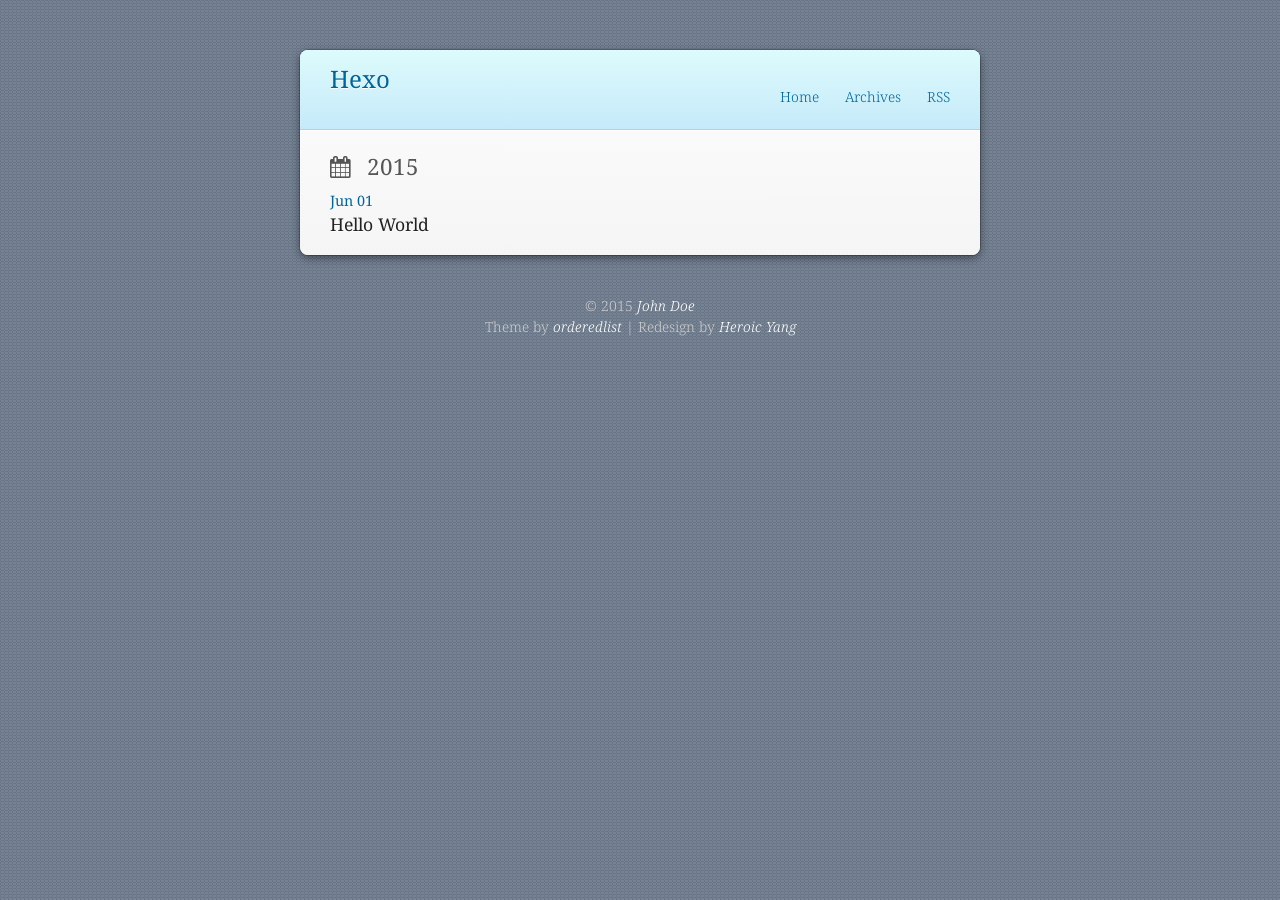
==== archives/index.html @ 17001da6 "Site updated: 2015-06-01 17:22:53" ====
<!DOCTYPE HTML>
<html>
<head>
  <meta charset="utf-8">
  <meta http-equiv="X-UA-Compatible" content="chrome=1">
  
  <title>归档 | Hexo</title>
  <meta name="viewport" content="width=device-width, initial-scale=1, maximum-scale=1, user-scalable=no">
  
    <meta name="author" content="John Doe">
  
  
  <meta name="description">
<meta property="og:type" content="website">
<meta property="og:title" content="Hexo">
<meta property="og:url" content="http://yoursite.com/archives/index.html">
<meta property="og:site_name" content="Hexo">
<meta property="og:description">
<meta name="twitter:card" content="summary">
<meta name="twitter:title" content="Hexo">
<meta name="twitter:description">
  
    <link rel="alternate" href="/atom.xml" title="Hexo" type="application/atom+xml">
  
  
    <link rel="icon" type="image/x-icon" href="/favicon.ico">
  
  <link rel="stylesheet" href="/css/style.css" type="text/css">
  <!--[if lt IE 9]><script src="//html5shiv.googlecode.com/svn/trunk/html5.js"></script><![endif]-->
  
</head>

<body>
  <div class="wrapper">
    <header id="header">
  <div class="title">
    <h1><a href="/">Hexo</a></h1>
    <p><a href="/"></a></p>
  </div>
  <nav class="nav">
    <ul>
      
        <li><a href="/">Home</a></li>
      
        <li><a href="/archives">Archives</a></li>
      
      
        <li><a href="/atom.xml">RSS</a></li>
      
    </ul>
    <div class="clearfix"></div>
  </nav>
  <div class="clearfix"></div>
</header>
    <div class="content">




  
  
    
    
      
      
      <section class="archives-wrapper">
        
        <h2 class="archives-title archives-year">
          <a href="/archives/2015">2015</a>
        </h2>
        
        <div class="archives">
    
    <article class="post">
  <header>
    <a href="/2015/06/01/hello-world/">
  <time datetime="2015-06-01T08:57:48.000Z">
    Jun 01
  </time>
</a>
    
  
    <h1 class="title"><a href="/2015/06/01/hello-world/">Hello World</a></h1>
  

  </header>
</article>
  
  
    </div></section>
  

</div>
  </div>
  <footer id="footer"><div class="copyright">
  
  &copy; 2015 <a href="/">John Doe</a>
  
</div>
<div class="theme-copyright">
  Theme by <a href="https://github.com/orderedlist" target="_blank">orderedlist</a>
   | 
  Redesign by <a href="http://heroicyang.com/" target="_blank">Heroic Yang</a>
</div>
<div class="clearfix"></div></footer>
  <script src="//ajax.googleapis.com/ajax/libs/jquery/1.8/jquery.min.js"></script>
<script src="/js/scale.fix.js"></script>
<script src="/js/jquery.imagesloaded.min.js"></script>
<script src="/js/gallery.js"></script>




<link rel="stylesheet" href="/fancybox/jquery.fancybox.css" media="screen" type="text/css">
<script src="/fancybox/jquery.fancybox.pack.js"></script>
<script type="text/javascript">
  (function($){
    $('.fancybox').fancybox();
  })(jQuery);
</script>

</body>
</html>
---- css/style.css ----
@import url("https://fonts.googleapis.com/css?family=Droid+Serif:400italic,700italic,400,700");
@font-face {
  font-family: 'FontAwesome';
  font-style: normal;
  font-weight: normal;
  src: url("fonts/fontawesome-webfont.eot?#iefix") format('embedded-opentype'), url("fonts/fontawesome-webfont.woff") format('woff'), url("fonts/fontawesome-webfont.ttf") format('truetype'), url("fonts/fontawesome-webfont.svg#FontAwesomeRegular") format('svg');
}
html {
  background: #6c7989;
  background: #6c7989 -webkit-linear-gradient(#6c7989, #434b55) fixed;
  background: #6c7989 -moz-linear-gradient(#6c7989, #434b55) fixed;
  background: #6c7989 -o-linear-gradient(#6c7989, #434b55) fixed;
  background: #6c7989 -ms-linear-gradient(#6c7989, #434b55) fixed;
  background: #6c7989 linear-gradient(#6c7989, #434b55) fixed;
  background-image: url("images/checker.png");
}
body {
  padding: 50px 0;
  margin: 0;
  font: 1em/1.5 "Droid Serif", Helvetica Neue, Helvetica, Arial, sans-serif;
  color: #555;
  font-weight: 300;
}
.wrapper {
  width: 680px;
  margin: 0 auto;
  background: #dedede;
  -webkit-border-radius: 8px;
  border-radius: 8px;
  -webkit-box-shadow: rgba(0,0,0,0.2) 0 0 0 1px, rgba(0,0,0,0.45) 0 3px 10px;
  box-shadow: rgba(0,0,0,0.2) 0 0 0 1px, rgba(0,0,0,0.45) 0 3px 10px;
}
header,
section,
footer {
  display: block;
}
a {
  color: #069;
  text-decoration: none;
}
p {
  margin: 0 0 20px;
  padding: 0;
}
strong {
  color: #222;
  font-weight: 700;
}
.content {
  background: -webkit-linear-gradient(#fafafa, #dedede 700px);
  background: -moz-linear-gradient(#fafafa, #dedede 700px);
  background: -o-linear-gradient(#fafafa, #dedede 700px);
  background: -ms-linear-gradient(#fafafa, #dedede 700px);
  background: linear-gradient(#fafafa, #dedede 700px);
  -webkit-border-radius: 0 0 8px 8px;
  border-radius: 0 0 8px 8px;
  border-top: 1px solid #fff;
}
.clearfix {
  zoom: 1;
}
.clearfix:before,
.clearfix:after {
  content: "";
  display: table;
}
.clearfix:after {
  clear: both;
}
#header {
  -webkit-border-radius: 8px 8px 0 0;
  border-radius: 8px 8px 0 0;
  background: #c6eafa -webkit-linear-gradient(#ddfbfc, #c6eafa);
  background: #c6eafa -moz-linear-gradient(#ddfbfc, #c6eafa);
  background: #c6eafa -o-linear-gradient(#ddfbfc, #c6eafa);
  background: #c6eafa -ms-linear-gradient(#ddfbfc, #c6eafa);
  background: #c6eafa linear-gradient(#ddfbfc, #c6eafa);
  position: relative;
  padding: 15px 30px;
  border-bottom: 1px solid #b2d2e1;
}
#header .title {
  float: left;
}
#header .nav {
  float: right;
  font-size: 0.875em;
  font-family: "Droid Serif", Helvetica Neue, Helvetica, Arial, sans-serif;
  line-height: 2.5em;
}
#header .nav ul {
  list-style: none;
}
#header .nav ul li {
  float: left;
  margin-left: 26px;
}
#header h1 {
  margin: 0;
  padding: 0;
  font-size: 1.5em;
  font-weight: normal;
  line-height: 1.2;
  color: #069;
  text-shadow: rgba(255,255,255,0.9) 0 1px 0;
}
#header.without-description h1 {
  margin: 10px 0;
}
#header p {
  margin: 0;
  color: #61778b;
  width: 300px;
  font-size: 0.8125em;
  font-style: italic;
}
article {
  padding: 15px 30px;
  position: relative;
}
article.page .icon {
  display: none;
}
article.post .icon:before {
  content: '\f0f6';
}
article.photo .icon:before {
  content: '\f030';
}
article.link .icon:before {
  content: '\f0c1';
}
article .gallery {
  margin: 0 -30px 16px;
  overflow: hidden;
  position: relative;
}
article .gallery:hover .control {
  opacity: 1;
  -ms-filter: none;
  filter: none;
}
article .gallery:hover img {
  -webkit-transform: scale(1.1, 1.1);
  -moz-transform: scale(1.1, 1.1);
  -o-transform: scale(1.1, 1.1);
  -ms-transform: scale(1.1, 1.1);
  transform: scale(1.1, 1.1);
  -webkit-transition: all 0.8s;
  -moz-transition: all 0.8s;
  -o-transition: all 0.8s;
  -ms-transition: all 0.8s;
  transition: all 0.8s;
}
@media screen and (max-width: 580px) {
  article .gallery:hover img {
    -webkit-transform: none;
    -moz-transform: none;
    -o-transform: none;
    -ms-transform: none;
    transform: none;
    -webkit-transition: none;
    -moz-transition: none;
    -o-transition: none;
    -ms-transition: none;
    transition: none;
  }
}
article .gallery img {
  min-width: 100%;
  max-width: 100%;
  height: auto;
  position: absolute;
  top: 0;
  left: 0;
  opacity: 0;
  -ms-filter: "progid:DXImageTransform.Microsoft.Alpha(Opacity=0)";
  filter: alpha(opacity=0);
  -webkit-transition: all 0.8s;
  -moz-transition: all 0.8s;
  -o-transition: all 0.8s;
  -ms-transition: all 0.8s;
  transition: all 0.8s;
}
article .gallery .control {
  opacity: 0;
  -ms-filter: "progid:DXImageTransform.Microsoft.Alpha(Opacity=0)";
  filter: alpha(opacity=0);
  -webkit-transition: 0.3s;
  -moz-transition: 0.3s;
  -o-transition: 0.3s;
  -ms-transition: 0.3s;
  transition: 0.3s;
}
article .gallery .prev,
article .gallery .next {
  position: absolute;
  top: 0;
  width: 50%;
  height: 100%;
  cursor: pointer;
}
article .gallery .prev:before,
article .gallery .next:before {
  position: absolute;
  font: 24px/1 FontAwesome;
  text-align: center;
  width: 24px;
  text-shadow: 0 0 15px rgba(0,0,0,0.5);
  color: #fff;
  margin-top: -12px;
  top: 50%;
}
article .gallery .prev {
  left: 0;
}
article .gallery .prev:before {
  content: '\f053';
  left: 10px;
}
article .gallery .next {
  right: 0;
}
article .gallery .next:before {
  content: '\f054';
  right: 10px;
}
article header {
  -webkit-border-radius: 0;
  border-radius: 0;
  background: none;
  position: relative;
  padding: 0;
  border-bottom: 0;
  margin-bottom: 10px;
}
article header .icon {
  width: 32px;
  height: 32px;
  position: absolute;
  top: 0px;
  left: 0px;
  margin-left: -46px;
  color: #fff;
  background: #069;
  -webkit-border-radius: 100em;
  border-radius: 100em;
  -webkit-box-shadow: 0 0 4px rgba(0,0,0,0.4);
  box-shadow: 0 0 4px rgba(0,0,0,0.4);
}
@media screen and (max-width: 600px) {
  article header .icon {
    display: none;
  }
}
article header .icon:before {
  position: absolute;
  font: 20px FontAwesome;
  top: 6px;
  left: 0;
  width: 32px;
  text-align: center;
}
article header time {
  font: 0.9em "Droid Serif", Helvetica Neue, Helvetica, Arial, sans-serif;
  margin-bottom: 5px;
  display: block;
  line-height: 1;
}
article header .title {
  font-size: 1.5em;
  font-weight: normal;
  line-height: 1.2;
  margin: 0;
  padding: 0;
  text-shadow: rgba(255,255,255,0.9) 0 1px 0;
}
article header .title a {
  color: #222;
}
article header .title a:hover {
  color: #069;
}
article .entry {
  font-size: 0.95em;
  text-align: justify;
  line-height: 1.6;
}
article .entry h1,
article .entry h2,
article .entry h3,
article .entry h4,
article .entry h5,
article .entry h6 {
  color: #222;
  padding: 0;
  margin: 0 0 20px;
  line-height: 1.2;
}
article .entry p,
article .entry ul,
article .entry ol,
article .entry table,
article .entry dl {
  margin: 0 0 20px;
}
article .entry p {
  white-space: pre-wrap;
  word-wrap: break-word;
}
article .entry h1,
article .entry h2,
article .entry h3 {
  line-height: 1.1;
}
article .entry h1 {
  font-size: 1.75em;
}
article .entry h2 {
  color: #393939;
}
article .entry h3,
article .entry h4,
article .entry h5,
article .entry h6 {
  color: #494949;
}
article .entry blockquote {
  margin: 0 -30px 20px;
  padding: 15px 20px 1px 40px;
  font-style: italic;
  background: #ccc;
  background: rgba(0,0,0,0.06);
  color: #222;
}
article .entry img,
article .entry video {
  max-width: 98%;
  -webkit-border-radius: 3px;
  border-radius: 3px;
  padding: 5px;
  background: #fff;
  -webkit-box-shadow: 0 0 8px #aaa;
  box-shadow: 0 0 8px #aaa;
}
article .entry img.nstyle,
article .entry video.nstyle {
  -webkit-border-radius: 0;
  border-radius: 0;
  padding: 0;
  background: none;
  -webkit-box-shadow: none;
  box-shadow: none;
}
article .entry iframe {
  max-width: 98%;
}
article .entry .caption {
  display: block;
  margin-top: 5px;
  color: #aaa;
  position: relative;
  font-size: 0.9em;
  padding-left: 25px;
}
article .entry .caption:before {
  content: '\f040';
  position: absolute;
  font: 1.3em FontAwesome;
  position: absolute;
  left: 0;
  top: 3px;
}
article .entry code,
article .entry pre {
  font-family: Monaco, Bitstream Vera Sans Mono, Lucida Console, Terminal;
  color: #333;
  font-size: 0.8em;
  overflow-x: scroll;
}
article .entry code {
  font-size: 0.8em;
}
article .entry pre {
  padding: 10px 30px;
  background: #3a3c42;
  color: #f8f8f2;
  margin: 0 -30px 16px;
}
@media screen and (max-width: 580px) {
  article .entry pre {
    margin: 0 -20px 16px;
    padding: 10px 20px;
  }
}
article .entry pre code {
  color: #f8f8f2;
}
li article .entry pre {
  margin-left: -60px;
  padding-left: 60px;
}
article .entry .gist article {
  padding: 10px;
}
article .entry .gist table {
  margin: 0;
}
article .entry .gist table td {
  border-bottom: 0;
}
article .entry .gist table td.line-numbers {
  font-size: 12px;
}
article .entry .gist pre {
  margin: 0 -10px 16px;
  padding: 10px 20px;
  background: #f8f8f8;
  color: #333;
}
article .entry table {
  width: 100%;
  border-collapse: collapse;
  table-layout: fixed;
}
article .entry th,
article .entry td {
  text-align: left;
  padding: 5px 10px;
  border-bottom: 1px solid #aaa;
}
article .entry dt {
  color: #222;
  font-weight: 700;
}
article .entry th {
  color: #222;
}
article .entry small {
  font-size: 0.7em;
}
article .entry hr {
  border: 0;
  background: #aaa;
  height: 1px;
  margin: 0 0 20px;
}
article .entry .text-lt {
  text-decoration: line-through;
}
article footer {
  font-size: 0.875em;
  border-top: 1px solid #aaa;
  padding: 10px 0 0 0;
  margin-top: 10px;
}
article footer.end-sep {
  border-top: none;
  border-bottom: 1px solid #aaa;
  padding: 0 0 10px 0;
}
article footer a:before {
  font: 1.1em FontAwesome;
  padding-right: 10px;
  vertical-align: middle;
}
article footer a.more-link:before {
  content: '\f054';
}
article footer a.comment-link:before {
  content: '\f075';
}
article footer .categories,
article footer .tags {
  margin: 5px 0;
}
article footer .categories:before,
article footer .tags:before {
  font: 1.1em FontAwesome;
  margin-right: 5px;
}
article footer .categories:before {
  content: '\f07b';
}
article footer .tags:before {
  content: '\f02b';
}
#comment {
  padding: 0 20px 20px;
  overflow-x: hidden;
}
#comment .title {
  font-weight: normal;
  margin-bottom: 15px;
}
#pagination {
  padding-bottom: 20px;
}
#pagination a {
  display: block;
  padding: 5px 10px;
  font-family: "Droid Serif", Helvetica Neue, Helvetica, Arial, sans-serif;
  background: #069;
  color: #fff;
  text-decoration: none;
}
#pagination .prev {
  float: left;
}
#pagination .prev:before {
  content: '\f053';
  padding-right: 10px;
  font-family: FontAwesome;
}
#pagination .next {
  float: right;
}
#pagination .next:after {
  content: '\f054';
  padding-left: 10px;
  font-family: FontAwesome;
}
.archives-title {
  font-weight: normal;
  font-size: 1.4em;
  margin-bottom: 10px;
  padding: 0 30px;
  text-shadow: 0 0 1px #fff;
}
.archives-title:before {
  font-family: FontAwesome;
  content: '\f073';
  margin-right: 10px;
}
.archives-title.tag:before {
  content: '\f02b';
}
.archives-title.category:before {
  content: '\f07b';
}
.archives-wrapper:last-child {
  padding-bottom: 10px;
}
.archives-wrapper .archives-year > a {
  color: #555;
}
.archives-wrapper .archives > article {
  padding-top: 0;
  padding-bottom: 0;
}
.archives-wrapper .archives > article header .title {
  font-size: 1.1em;
}
#footer {
  width: 680px;
  margin: 20px auto 0;
  padding: 20px 0 0;
  font-size: 0.875em;
  color: #ccc;
  overflow: hidden;
  text-align: center;
}
#footer a {
  color: #fff;
  font-style: italic;
}
@media screen and (max-width: 740px) {
  body {
    padding: 0;
  }
  .wrapper {
    -webkit-border-radius: 0;
    border-radius: 0;
    -webkit-box-shadow: none;
    box-shadow: none;
    width: 100%;
  }
  #footer {
    -webkit-border-radius: 0;
    border-radius: 0;
    margin: 0 auto;
    padding: 10px;
    width: auto;
    text-align: left;
  }
}
@media screen and (max-width: 580px) {
  #header {
    padding: 15px 20px;
  }
  #header .title {
    float: none;
  }
  #header .nav ul li {
    margin-left: 10px;
  }
  #header p {
    width: 100%;
  }
  .archives-title {
    padding: 0 20px;
  }
  article {
    padding: 15px 20px;
  }
  article .gallery {
    margin: 0 -20px 16px;
  }
  article .entry blockquote {
    margin: 0 -20px 20px;
  }
}
figure.highlight {
  margin: 0 -30px 16px;
  padding: 0 30px;
  background: #3a3c42;
}
@media screen and (max-width: 580px) {
  figure.highlight {
    margin: 0 -20px 16px;
    padding: 0 20px;
  }
}
figure.highlight pre {
  margin: 0 -30px 0px;
}
@media screen and (max-width: 580px) {
  figure.highlight pre {
    margin: 0 -20px 0px;
  }
}
figure.highlight table {
  margin: 0;
  border-spacing: 0;
}
figure.highlight td {
  padding: 0;
  border-bottom: 0;
}
figure.highlight .gutter {
  width: 40px;
}
@media screen and (max-width: 580px) {
  figure.highlight .gutter {
    display: none;
  }
}
figure.highlight .gutter pre {
  position: relative;
  padding: 10px 0 10px 30px;
  border-right: 1px solid #fff;
  height: 100%;
  width: 30px;
}
pre .comment,
pre .template_comment,
pre .diff .header,
pre .doctype,
pre .pi,
pre .lisp .string,
pre .javadoc {
  color: #93a1a1;
  font-style: italic;
}
pre .keyword,
pre .winutils,
pre .method,
pre .addition,
pre .css .tag,
pre .request,
pre .status,
pre .nginx .title {
  color: #859900;
}
pre .number,
pre .command,
pre .string,
pre .tag .value,
pre .phpdoc,
pre .tex .formula,
pre .regexp,
pre .hexcolor {
  color: #2aa198;
}
pre .title,
pre .localvars,
pre .chunk,
pre .decorator,
pre .built_in,
pre .identifier,
pre .vhdl,
pre .literal,
pre .id {
  color: #268bd2;
}
pre .attribute,
pre .variable,
pre .lisp .body,
pre .smalltalk .number,
pre .constant,
pre .class .title,
pre .parent,
pre .haskell .type {
  color: #b58900;
}
pre .preprocessor,
pre .preprocessor .keyword,
pre .shebang,
pre .symbol,
pre .symbol .string,
pre .diff .change,
pre .special,
pre .attr_selector,
pre .important,
pre .subst,
pre .cdata,
pre .clojure .title {
  color: #cb4b16;
}
pre .deletion {
  color: #dc322f;
}
.gist .highlight {
  background: #fff;
}
.gist .highlight .c {
  color: #998;
  font-style: italic;
}
.gist .highlight .err {
  color: #a61717;
  background-color: #e3d2d2;
}
.gist .highlight .k {
  font-weight: bold;
}
.gist .highlight .o {
  font-weight: bold;
}
.gist .highlight .cm {
  color: #998;
  font-style: italic;
}
.gist .highlight .cp {
  color: #999;
  font-weight: bold;
}
.gist .highlight .c1 {
  color: #998;
  font-style: italic;
}
.gist .highlight .cs {
  color: #999;
  font-weight: bold;
  font-style: italic;
}
.gist .highlight .gd {
  color: #000;
  background-color: #fdd;
}
.gist .highlight .gd .x {
  color: #000;
  background-color: #faa;
}
.gist .highlight .ge {
  font-style: italic;
}
.gist .highlight .gr {
  color: #a00;
}
.gist .highlight .gh {
  color: #999;
}
.gist .highlight .gi {
  color: #000;
  background-color: #dfd;
}
.gist .highlight .gi .x {
  color: #000;
  background-color: #afa;
}
.gist .highlight .go {
  color: #888;
}
.gist .highlight .gp {
  color: #555;
}
.gist .highlight .gs {
  font-weight: bold;
}
.gist .highlight .gu {
  color: #800080;
  font-weight: bold;
}
.gist .highlight .gt {
  color: #a00;
}
.gist .highlight .kc {
  font-weight: bold;
}
.gist .highlight .kd {
  font-weight: bold;
}
.gist .highlight .kn {
  font-weight: bold;
}
.gist .highlight .kp {
  font-weight: bold;
}
.gist .highlight .kr {
  font-weight: bold;
}
.gist .highlight .kt {
  color: #458;
  font-weight: bold;
}
.gist .highlight .m {
  color: #099;
}
.gist .highlight .s {
  color: #d14;
}
.gist .highlight .n {
  color: #333;
}
.gist .highlight .na {
  color: #008080;
}
.gist .highlight .nb {
  color: #0086b3;
}
.gist .highlight .nc {
  color: #458;
  font-weight: bold;
}
.gist .highlight .no {
  color: #008080;
}
.gist .highlight .ni {
  color: #800080;
}
.gist .highlight .ne {
  color: #900;
  font-weight: bold;
}
.gist .highlight .nf {
  color: #900;
  font-weight: bold;
}
.gist .highlight .nn {
  color: #555;
}
.gist .highlight .nt {
  color: #000080;
}
.gist .highlight .nv {
  color: #008080;
}
.gist .highlight .ow {
  font-weight: bold;
}
.gist .highlight .w {
  color: #bbb;
}
.gist .highlight .mf {
  color: #099;
}
.gist .highlight .mh {
  color: #099;
}
.gist .highlight .mi {
  color: #099;
}
.gist .highlight .mo {
  color: #099;
}
.gist .highlight .sb {
  color: #d14;
}
.gist .highlight .sc {
  color: #d14;
}
.gist .highlight .sd {
  color: #d14;
}
.gist .highlight .s2 {
  color: #d14;
}
.gist .highlight .se {
  color: #d14;
}
.gist .highlight .sh {
  color: #d14;
}
.gist .highlight .si {
  color: #d14;
}
.gist .highlight .sx {
  color: #d14;
}
.gist .highlight .sr {
  color: #009926;
}
.gist .highlight .s1 {
  color: #d14;
}
.gist .highlight .ss {
  color: #990073;
}
.gist .highlight .bp {
  color: #999;
}
.gist .highlight .vc {
  color: #008080;
}
.gist .highlight .vg {
  color: #008080;
}
.gist .highlight .vi {
  color: #008080;
}
.gist .highlight .il {
  color: #099;
}
.gist .highlight .gc {
  color: #999;
  background-color: #eaf2f5;
}
.gist .type-csharp .highlight .k {
  color: #00f;
}
.gist .type-csharp .highlight .kt {
  color: #00f;
}
.gist .type-csharp .highlight .nf {
  color: #000;
  font-weight: normal;
}
.gist .type-csharp .highlight .nc {
  color: #2b91af;
}
.gist .type-csharp .highlight .nn {
  color: #000;
}
.gist .type-csharp .highlight .s {
  color: #a31515;
}
.gist .type-csharp .highlight .sc {
  color: #a31515;
}
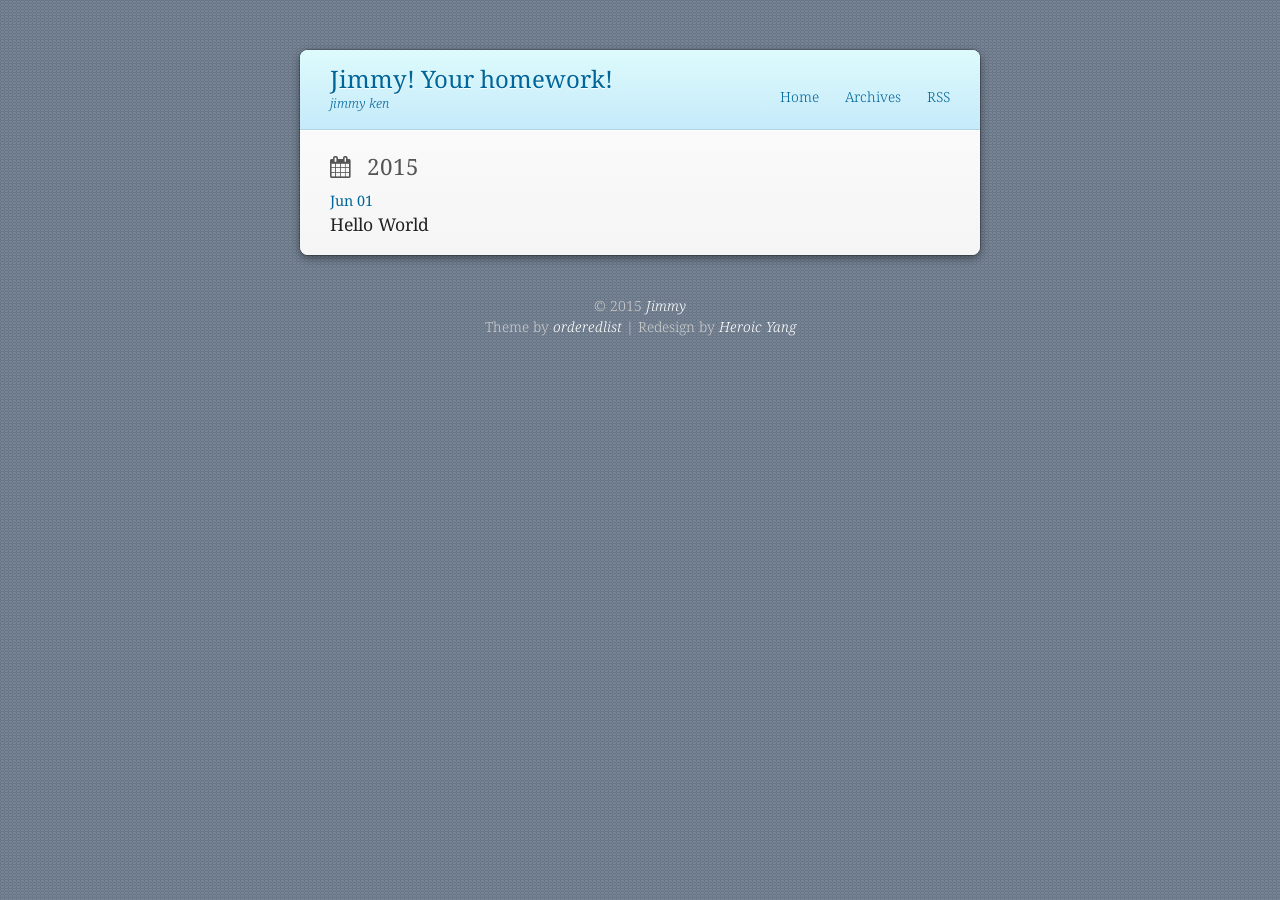
==== commit d0732dfe: "Site updated: 2015-06-01 18:19:38" ====
--- a/archives/index.html
+++ b/archives/index.html
@@ -4,23 +4,23 @@
   <meta charset="utf-8">
   <meta http-equiv="X-UA-Compatible" content="chrome=1">
   
-  <title>归档 | Hexo</title>
+  <title>归档 | Jimmy! Your homework!</title>
   <meta name="viewport" content="width=device-width, initial-scale=1, maximum-scale=1, user-scalable=no">
   
-    <meta name="author" content="John Doe">
+    <meta name="author" content="Jimmy">
   
   
-  <meta name="description">
+  <meta name="description" content="记录一些点滴">
 <meta property="og:type" content="website">
-<meta property="og:title" content="Hexo">
-<meta property="og:url" content="http://yoursite.com/archives/index.html">
-<meta property="og:site_name" content="Hexo">
-<meta property="og:description">
+<meta property="og:title" content="Jimmy! Your homework!">
+<meta property="og:url" content="http://www.jimmyken.com/archives/index.html">
+<meta property="og:site_name" content="Jimmy! Your homework!">
+<meta property="og:description" content="记录一些点滴">
 <meta name="twitter:card" content="summary">
-<meta name="twitter:title" content="Hexo">
-<meta name="twitter:description">
+<meta name="twitter:title" content="Jimmy! Your homework!">
+<meta name="twitter:description" content="记录一些点滴">
   
-    <link rel="alternate" href="/atom.xml" title="Hexo" type="application/atom+xml">
+    <link rel="alternate" href="/atom.xml" title="Jimmy! Your homework!" type="application/atom+xml">
   
   
     <link rel="icon" type="image/x-icon" href="/favicon.ico">
@@ -34,8 +34,8 @@
   <div class="wrapper">
     <header id="header">
   <div class="title">
-    <h1><a href="/">Hexo</a></h1>
-    <p><a href="/"></a></p>
+    <h1><a href="/">Jimmy! Your homework!</a></h1>
+    <p><a href="/">jimmy ken</a></p>
   </div>
   <nav class="nav">
     <ul>
@@ -94,7 +94,7 @@
   </div>
   <footer id="footer"><div class="copyright">
   
-  &copy; 2015 <a href="/">John Doe</a>
+  &copy; 2015 <a href="/">Jimmy</a>
   
 </div>
 <div class="theme-copyright">
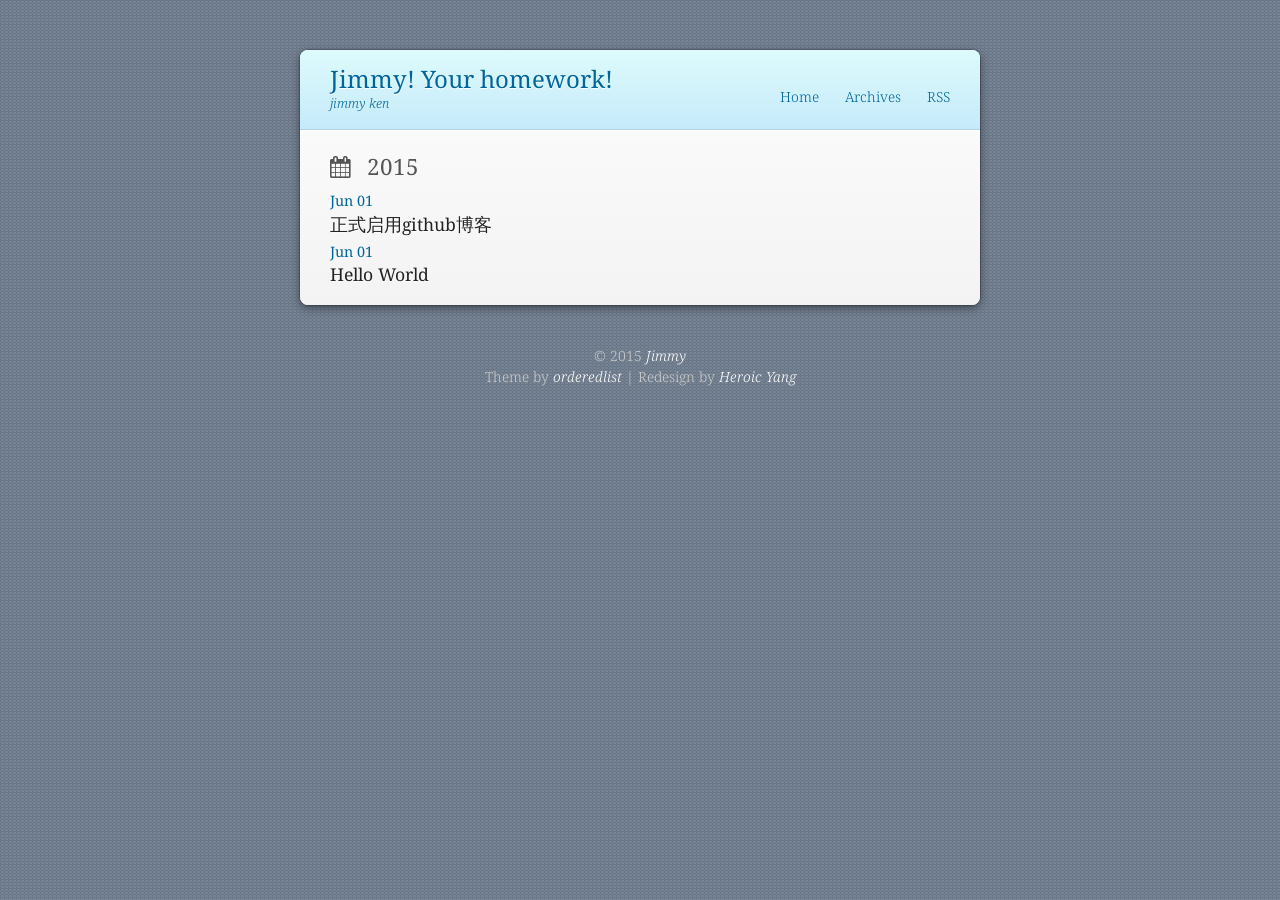
==== commit aed8f67c: "Site updated: 2015-06-01 18:21:40" ====
--- a/archives/index.html
+++ b/archives/index.html
@@ -73,6 +73,23 @@
     
     <article class="post">
   <header>
+    <a href="/2015/06/01/正式启用github博客/">
+  <time datetime="2015-06-01T10:17:54.000Z">
+    Jun 01
+  </time>
+</a>
+    
+  
+    <h1 class="title"><a href="/2015/06/01/正式启用github博客/">正式启用github博客</a></h1>
+  
+
+  </header>
+</article>
+  
+    
+    
+    <article class="post">
+  <header>
     <a href="/2015/06/01/hello-world/">
   <time datetime="2015-06-01T08:57:48.000Z">
     Jun 01
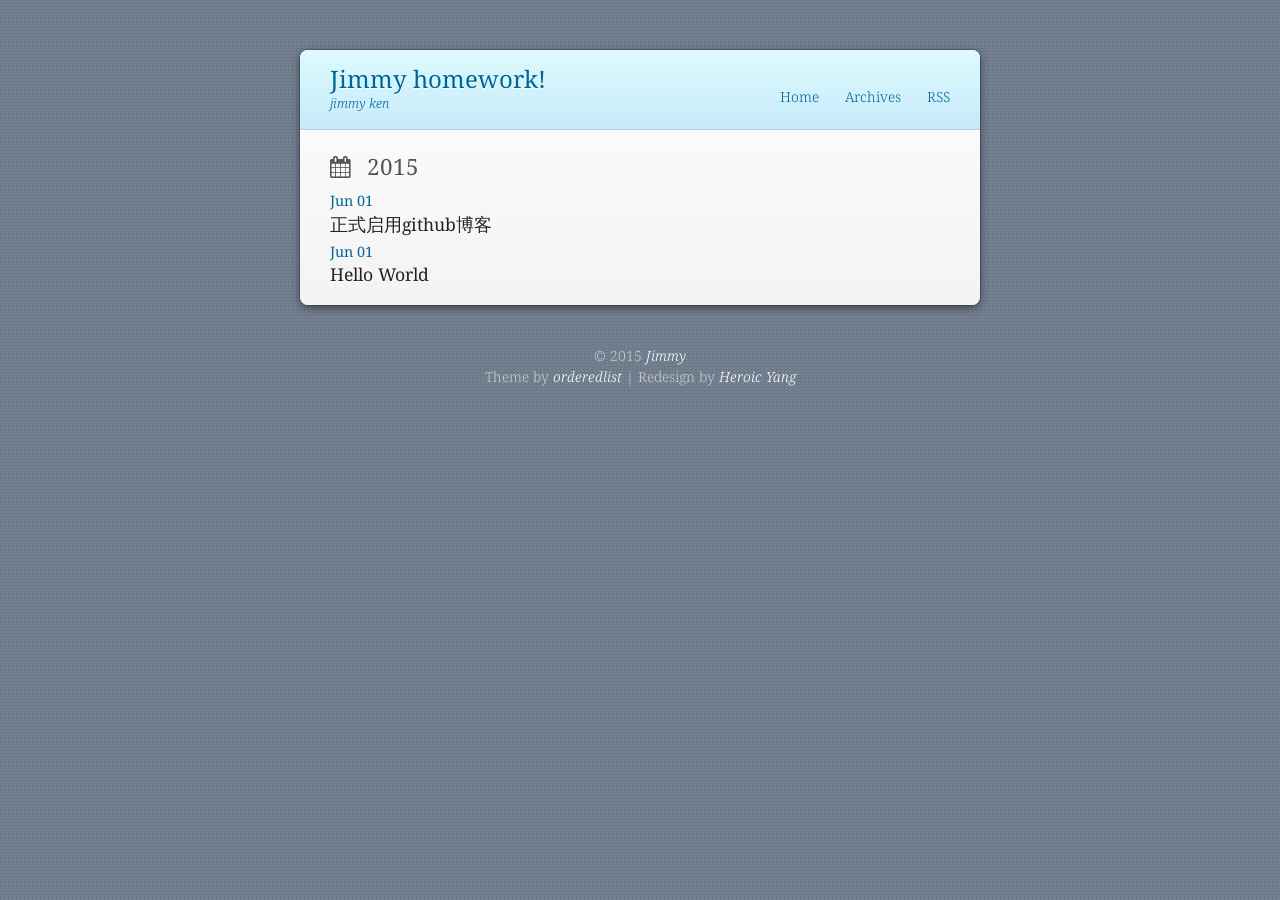
==== commit 4b848f54: "Site updated: 2015-06-01 18:22:50" ====
--- a/archives/index.html
+++ b/archives/index.html
@@ -4,7 +4,7 @@
   <meta charset="utf-8">
   <meta http-equiv="X-UA-Compatible" content="chrome=1">
   
-  <title>归档 | Jimmy! Your homework!</title>
+  <title>归档 | Jimmy homework!</title>
   <meta name="viewport" content="width=device-width, initial-scale=1, maximum-scale=1, user-scalable=no">
   
     <meta name="author" content="Jimmy">
@@ -12,15 +12,15 @@
   
   <meta name="description" content="记录一些点滴">
 <meta property="og:type" content="website">
-<meta property="og:title" content="Jimmy! Your homework!">
+<meta property="og:title" content="Jimmy homework!">
 <meta property="og:url" content="http://www.jimmyken.com/archives/index.html">
-<meta property="og:site_name" content="Jimmy! Your homework!">
+<meta property="og:site_name" content="Jimmy homework!">
 <meta property="og:description" content="记录一些点滴">
 <meta name="twitter:card" content="summary">
-<meta name="twitter:title" content="Jimmy! Your homework!">
+<meta name="twitter:title" content="Jimmy homework!">
 <meta name="twitter:description" content="记录一些点滴">
   
-    <link rel="alternate" href="/atom.xml" title="Jimmy! Your homework!" type="application/atom+xml">
+    <link rel="alternate" href="/atom.xml" title="Jimmy homework!" type="application/atom+xml">
   
   
     <link rel="icon" type="image/x-icon" href="/favicon.ico">
@@ -34,7 +34,7 @@
   <div class="wrapper">
     <header id="header">
   <div class="title">
-    <h1><a href="/">Jimmy! Your homework!</a></h1>
+    <h1><a href="/">Jimmy homework!</a></h1>
     <p><a href="/">jimmy ken</a></p>
   </div>
   <nav class="nav">
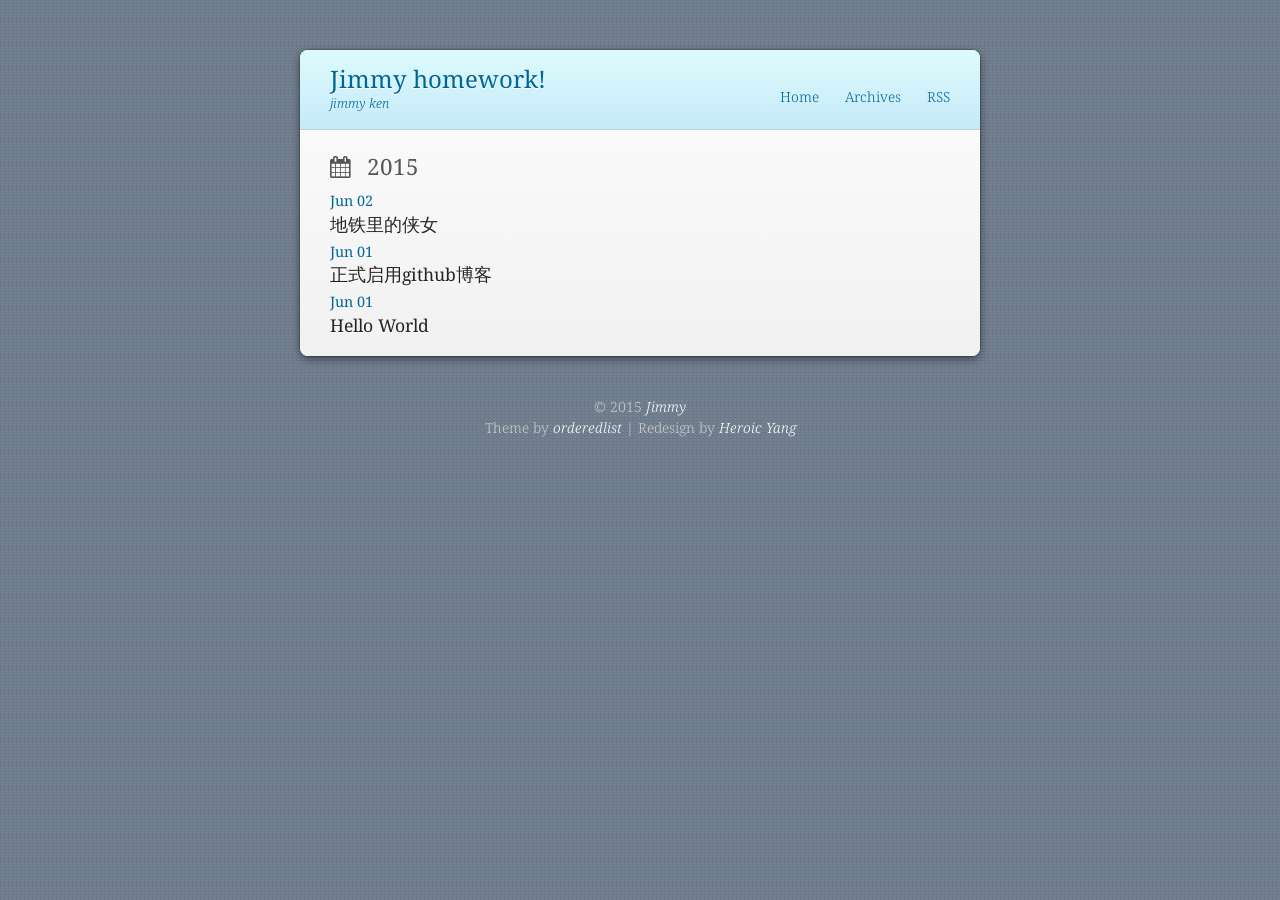
==== commit 1a95dfa6: "Site updated: 2015-06-02 09:04:54" ====
--- a/archives/index.html
+++ b/archives/index.html
@@ -13,7 +13,7 @@
   <meta name="description" content="记录一些点滴">
 <meta property="og:type" content="website">
 <meta property="og:title" content="Jimmy homework!">
-<meta property="og:url" content="http://www.jimmyken.com/archives/index.html">
+<meta property="og:url" content="http://jimmyken.com/archives/index.html">
 <meta property="og:site_name" content="Jimmy homework!">
 <meta property="og:description" content="记录一些点滴">
 <meta name="twitter:card" content="summary">
@@ -70,6 +70,23 @@
         </h2>
         
         <div class="archives">
+    
+    <article class="post">
+  <header>
+    <a href="/2015/06/02/地铁里的侠女/">
+  <time datetime="2015-06-02T00:57:56.000Z">
+    Jun 02
+  </time>
+</a>
+    
+  
+    <h1 class="title"><a href="/2015/06/02/地铁里的侠女/">地铁里的侠女</a></h1>
+  
+
+  </header>
+</article>
+  
+    
     
     <article class="post">
   <header>
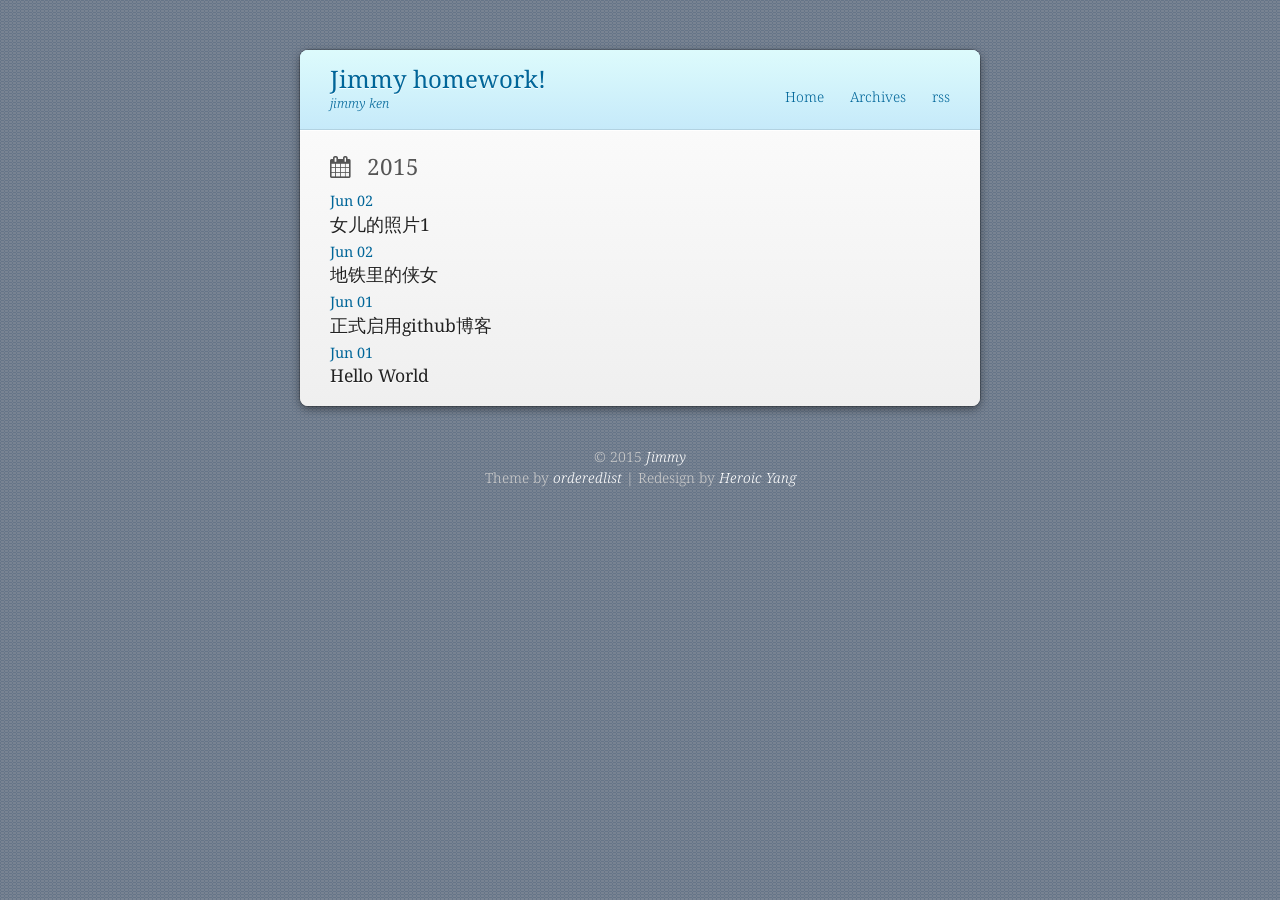
==== commit 62e93532: "Site updated: 2015-06-02 10:08:25" ====
--- a/archives/index.html
+++ b/archives/index.html
@@ -19,8 +19,6 @@
 <meta name="twitter:card" content="summary">
 <meta name="twitter:title" content="Jimmy homework!">
 <meta name="twitter:description" content="记录一些点滴">
-  
-    <link rel="alternate" href="/atom.xml" title="Jimmy homework!" type="application/atom+xml">
   
   
     <link rel="icon" type="image/x-icon" href="/favicon.ico">
@@ -44,8 +42,8 @@
       
         <li><a href="/archives">Archives</a></li>
       
+        <li><a href="/atom.xml">rss</a></li>
       
-        <li><a href="/atom.xml">RSS</a></li>
       
     </ul>
     <div class="clearfix"></div>
@@ -70,6 +68,23 @@
         </h2>
         
         <div class="archives">
+    
+    <article class="photo">
+  <header>
+    <a href="/2015/06/02/女儿的照片1/">
+  <time datetime="2015-06-02T01:39:25.000Z">
+    Jun 02
+  </time>
+</a>
+    
+  
+    <h1 class="title"><a href="/2015/06/02/女儿的照片1/">女儿的照片1</a></h1>
+  
+
+  </header>
+</article>
+  
+    
     
     <article class="post">
   <header>
